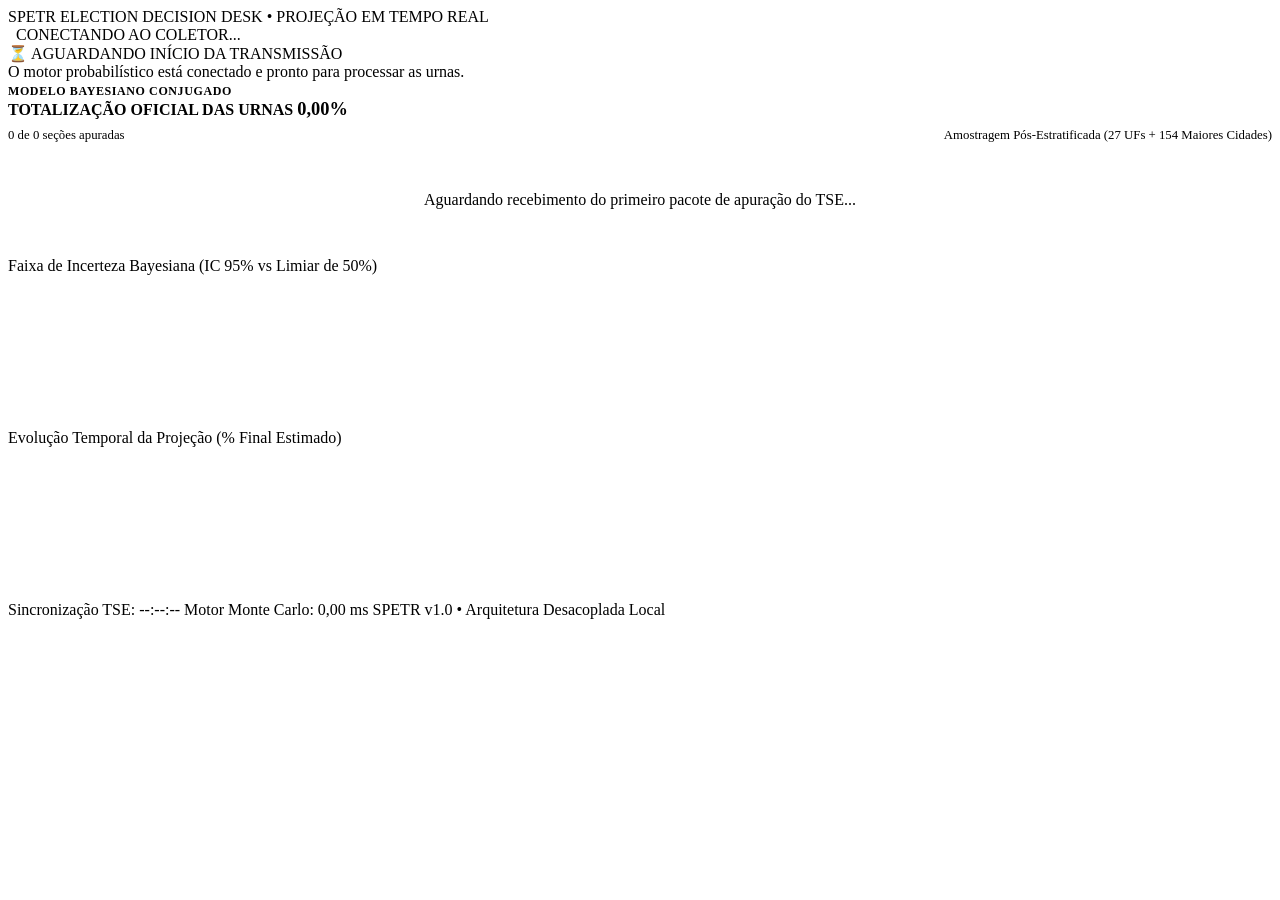
==== spetr/ui/assets/index.html @ 47c4762f "feat: implementacao completa da arquitetura desacoplada SPETR (coletor, motor bayesiano monte carlo," ====
<!DOCTYPE html>
<html lang="pt-BR">
<head>
  <meta charset="UTF-8">
  <meta name="viewport" content="width=device-width, initial-scale=1.0">
  <title>SPETR - Painel de Projeção Eleitoral em Tempo Real</title>
  <link rel="stylesheet" href="/static/css/style.css">
</head>
<body>

  <!-- Top Header -->
  <header class="header">
    <div class="header-brand">
      <span class="brand-badge">SPETR</span>
      <span class="header-title">ELECTION DECISION DESK &bull; PROJEÇÃO EM TEMPO REAL</span>
    </div>
    <div class="header-status">
      <div style="display: flex; align-items: center; gap: 0.5rem;">
        <span id="status-dot" class="status-dot"></span>
        <span id="status-text" class="status-text">CONECTANDO AO COLETOR...</span>
      </div>
    </div>
  </header>

  <main class="container">

    <!-- Decision Desk Call Alert Banner -->
    <div id="call-banner" class="call-banner">
      <div>
        <div id="call-title" class="call-title">⏳ AGUARDANDO INÍCIO DA TRANSMISSÃO</div>
        <div id="call-subtitle" class="call-subtitle">O motor probabilístico está conectado e pronto para processar as urnas.</div>
      </div>
      <div>
        <span style="font-size: 0.75rem; text-transform: uppercase; letter-spacing: 0.05em; color: var(--text-muted); font-weight: 700;">
          MODELO BAYESIANO CONJUGADO
        </span>
      </div>
    </div>

    <!-- Barra de Apuração das Urnas -->
    <section class="progress-card">
      <div class="progress-header">
        <span><strong>TOTALIZAÇÃO OFICIAL DAS URNAS</strong></span>
        <span id="pct-secoes-texto" style="font-size: 1.15rem; font-weight: 800; color: var(--accent-blue);">0,00%</span>
      </div>
      <div class="progress-bar-bg">
        <div id="secoes-bar" class="progress-bar-fill"></div>
      </div>
      <div style="display: flex; justify-content: space-between; margin-top: 0.5rem; font-size: 0.8rem; color: var(--text-muted);">
        <span id="secoes-detalhes">0 de 0 seções apuradas</span>
        <span>Amostragem Pós-Estratificada (27 UFs + 154 Maiores Cidades)</span>
      </div>
    </section>

    <!-- Placar Principal dos Candidatos -->
    <section id="candidates-container" class="candidates-grid">
      <!-- Inserido dinamicamente via JS -->
      <div class="cand-card" style="grid-column: span 2; text-align: center; padding: 3rem;">
        <div style="color: var(--text-muted); font-size: 1rem;">Aguardando recebimento do primeiro pacote de apuração do TSE...</div>
      </div>
    </section>

    <!-- Visualizadores de Incerteza e Evolução -->
    <section class="analytics-grid">
      <div class="chart-card">
        <div class="chart-title">Faixa de Incerteza Bayesiana (IC 95% vs Limiar de 50%)</div>
        <canvas id="ciCanvas"></canvas>
      </div>
      <div class="chart-card">
        <div class="chart-title">Evolução Temporal da Projeção (% Final Estimado)</div>
        <canvas id="historyCanvas"></canvas>
      </div>
    </section>

    <!-- Rodapé Informativo -->
    <footer class="footer-info">
      <span id="footer-ts">Sincronização TSE: --:--:--</span>
      <span id="footer-tempo-mc">Motor Monte Carlo: 0,00 ms</span>
      <span>SPETR v1.0 &bull; Arquitetura Desacoplada Local</span>
    </footer>

  </main>

  <script src="/static/js/app.js"></script>
</body>
</html>
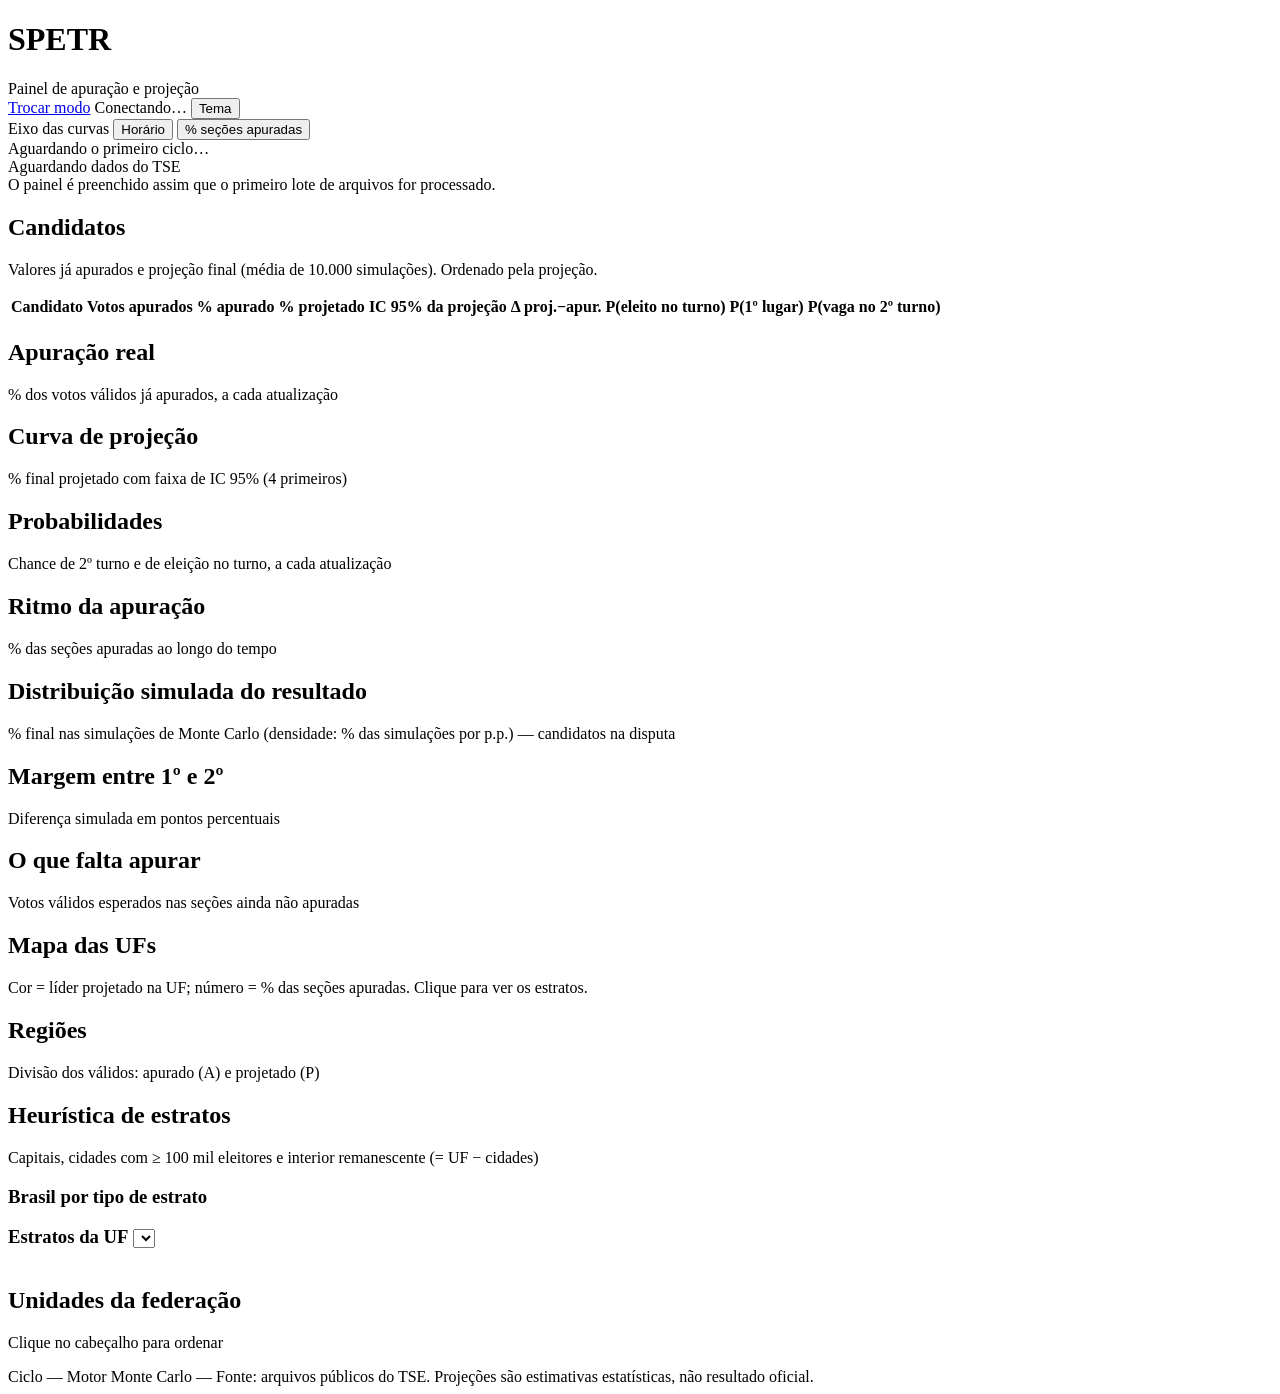
==== commit 1924e038: "feat: auditoria completa, painel de apuração, simulador embutido e build standalone Correções da aud" ====
--- a/spetr/ui/assets/index.html
+++ b/spetr/ui/assets/index.html
@@ -3,84 +3,165 @@
 <head>
   <meta charset="UTF-8">
   <meta name="viewport" content="width=device-width, initial-scale=1.0">
-  <title>SPETR - Painel de Projeção Eleitoral em Tempo Real</title>
+  <title>SPETR · Painel de Apuração</title>
   <link rel="stylesheet" href="/static/css/style.css">
 </head>
 <body>
-
-  <!-- Top Header -->
-  <header class="header">
-    <div class="header-brand">
-      <span class="brand-badge">SPETR</span>
-      <span class="header-title">ELECTION DECISION DESK &bull; PROJEÇÃO EM TEMPO REAL</span>
+  <header class="topo">
+    <div class="topo-titulo">
+      <h1>SPETR</h1>
+      <span class="selo-modo" id="selo-modo" hidden></span>
+      <span class="topo-sub" id="info-eleicao">Painel de apuração e projeção</span>
     </div>
-    <div class="header-status">
-      <div style="display: flex; align-items: center; gap: 0.5rem;">
-        <span id="status-dot" class="status-dot"></span>
-        <span id="status-text" class="status-text">CONECTANDO AO COLETOR...</span>
-      </div>
+    <div class="topo-acoes">
+      <a class="botao" id="link-simulador" href="#" target="_blank" rel="noopener" hidden>Controlar simulação</a>
+      <a class="botao" id="link-trocar" href="/inicio">Trocar modo</a>
+      <span class="conexao" id="conexao"><span class="ponto" aria-hidden="true"></span><span id="conexao-texto">Conectando…</span></span>
+      <button class="botao" id="botao-tema" type="button" aria-label="Alternar tema claro/escuro">Tema</button>
     </div>
   </header>
 
-  <main class="container">
+  <nav class="filtros" aria-label="Controles do painel">
+    <div class="segmentado" role="group" aria-label="Eixo horizontal das curvas">
+      <span class="filtro-rotulo">Eixo das curvas</span>
+      <button type="button" data-eixo="tempo" class="ativo">Horário</button>
+      <button type="button" data-eixo="secoes">% seções apuradas</button>
+    </div>
+    <div class="filtro-info" id="ultima-atualizacao">Aguardando o primeiro ciclo…</div>
+  </nav>
 
-    <!-- Decision Desk Call Alert Banner -->
-    <div id="call-banner" class="call-banner">
+  <main class="painel">
+    <section class="chamada" id="chamada" aria-live="polite">
       <div>
-        <div id="call-title" class="call-title">⏳ AGUARDANDO INÍCIO DA TRANSMISSÃO</div>
-        <div id="call-subtitle" class="call-subtitle">O motor probabilístico está conectado e pronto para processar as urnas.</div>
+        <div class="chamada-titulo" id="chamada-titulo">Aguardando dados do TSE</div>
+        <div class="chamada-sub" id="chamada-sub">O painel é preenchido assim que o primeiro lote de arquivos for processado.</div>
       </div>
-      <div>
-        <span style="font-size: 0.75rem; text-transform: uppercase; letter-spacing: 0.05em; color: var(--text-muted); font-weight: 700;">
-          MODELO BAYESIANO CONJUGADO
-        </span>
+      <div class="chamada-ic" id="chamada-ic"></div>
+    </section>
+
+    <section class="kpis" id="kpis" aria-label="Números da apuração"></section>
+
+    <section class="cartao largo">
+      <div class="cartao-topo">
+        <h2>Candidatos</h2>
+        <p class="nota" id="nota-candidatos">Valores já apurados e projeção final (média de <span id="n-sim">10.000</span> simulações). Ordenado pela projeção.</p>
       </div>
-    </div>
-
-    <!-- Barra de Apuração das Urnas -->
-    <section class="progress-card">
-      <div class="progress-header">
-        <span><strong>TOTALIZAÇÃO OFICIAL DAS URNAS</strong></span>
-        <span id="pct-secoes-texto" style="font-size: 1.15rem; font-weight: 800; color: var(--accent-blue);">0,00%</span>
-      </div>
-      <div class="progress-bar-bg">
-        <div id="secoes-bar" class="progress-bar-fill"></div>
-      </div>
-      <div style="display: flex; justify-content: space-between; margin-top: 0.5rem; font-size: 0.8rem; color: var(--text-muted);">
-        <span id="secoes-detalhes">0 de 0 seções apuradas</span>
-        <span>Amostragem Pós-Estratificada (27 UFs + 154 Maiores Cidades)</span>
+      <div class="tabela-rolagem">
+        <table class="tabela" id="tabela-candidatos">
+          <thead>
+            <tr>
+              <th scope="col">Candidato</th>
+              <th scope="col" class="num">Votos apurados</th>
+              <th scope="col" class="num">% apurado</th>
+              <th scope="col" class="num">% projetado</th>
+              <th scope="col" class="faixa-col">IC 95% da projeção</th>
+              <th scope="col" class="num">Δ proj.−apur.</th>
+              <th scope="col" class="num">P(eleito no turno)</th>
+              <th scope="col" class="num">P(1º lugar)</th>
+              <th scope="col" class="num">P(vaga no 2º turno)</th>
+            </tr>
+          </thead>
+          <tbody></tbody>
+        </table>
       </div>
     </section>
 
-    <!-- Placar Principal dos Candidatos -->
-    <section id="candidates-container" class="candidates-grid">
-      <!-- Inserido dinamicamente via JS -->
-      <div class="cand-card" style="grid-column: span 2; text-align: center; padding: 3rem;">
-        <div style="color: var(--text-muted); font-size: 1rem;">Aguardando recebimento do primeiro pacote de apuração do TSE...</div>
+    <div class="grade-2">
+      <section class="cartao">
+        <div class="cartao-topo"><h2>Apuração real</h2><p class="nota">% dos votos válidos já apurados, a cada atualização</p></div>
+        <div class="grafico" id="g-apurado"></div>
+        <div class="legenda" id="l-apurado"></div>
+      </section>
+      <section class="cartao">
+        <div class="cartao-topo"><h2>Curva de projeção</h2><p class="nota">% final projetado com faixa de IC 95% (4 primeiros)</p></div>
+        <div class="grafico" id="g-projecao"></div>
+        <div class="legenda" id="l-projecao"></div>
+      </section>
+      <section class="cartao">
+        <div class="cartao-topo"><h2>Probabilidades</h2><p class="nota">Chance de 2º turno e de eleição no turno, a cada atualização</p></div>
+        <div class="grafico" id="g-prob"></div>
+        <div class="legenda" id="l-prob"></div>
+      </section>
+      <section class="cartao">
+        <div class="cartao-topo"><h2>Ritmo da apuração</h2><p class="nota">% das seções apuradas ao longo do tempo</p></div>
+        <div class="grafico" id="g-ritmo"></div>
+        <div class="mini-kpis" id="ritmo-kpis"></div>
+      </section>
+      <section class="cartao">
+        <div class="cartao-topo"><h2>Distribuição simulada do resultado</h2><p class="nota">% final nas simulações de Monte Carlo (densidade: % das simulações por p.p.) — candidatos na disputa</p></div>
+        <div class="grafico" id="g-dist"></div>
+        <div class="legenda" id="l-dist"></div>
+      </section>
+      <section class="cartao">
+        <div class="cartao-topo"><h2>Margem entre 1º e 2º</h2><p class="nota" id="nota-margem">Diferença simulada em pontos percentuais</p></div>
+        <div class="grafico" id="g-margem"></div>
+      </section>
+    </div>
+
+    <section class="cartao largo">
+      <div class="cartao-topo"><h2>O que falta apurar</h2><p class="nota">Votos válidos esperados nas seções ainda não apuradas</p></div>
+      <div class="falta">
+        <div class="mini-kpis vertical" id="falta-kpis"></div>
+        <div class="grafico auto" id="g-restantes"></div>
       </div>
     </section>
 
-    <!-- Visualizadores de Incerteza e Evolução -->
-    <section class="analytics-grid">
-      <div class="chart-card">
-        <div class="chart-title">Faixa de Incerteza Bayesiana (IC 95% vs Limiar de 50%)</div>
-        <canvas id="ciCanvas"></canvas>
+    <div class="grade-2">
+      <section class="cartao">
+        <div class="cartao-topo"><h2>Mapa das UFs</h2><p class="nota">Cor = líder projetado na UF; número = % das seções apuradas. Clique para ver os estratos.</p></div>
+        <div class="mapa" id="mapa"></div>
+        <div class="legenda" id="l-mapa"></div>
+      </section>
+      <section class="cartao">
+        <div class="cartao-topo"><h2>Regiões</h2><p class="nota">Divisão dos válidos: apurado (A) e projetado (P)</p></div>
+        <div class="grafico auto" id="g-regioes"></div>
+        <div class="legenda" id="l-regioes"></div>
+      </section>
+    </div>
+
+    <section class="cartao largo">
+      <div class="cartao-topo">
+        <h2>Heurística de estratos</h2>
+        <p class="nota">Capitais, cidades com ≥ 100 mil eleitores e interior remanescente (= UF − cidades)</p>
       </div>
-      <div class="chart-card">
-        <div class="chart-title">Evolução Temporal da Projeção (% Final Estimado)</div>
-        <canvas id="historyCanvas"></canvas>
+      <div class="grade-2 interna">
+        <div>
+          <h3>Brasil por tipo de estrato</h3>
+          <div class="grafico auto" id="g-tipos"></div>
+          <div class="legenda" id="l-tipos"></div>
+        </div>
+        <div>
+          <h3>Estratos da UF <select id="sel-uf" aria-label="UF dos estratos"></select></h3>
+          <div class="tabela-rolagem curta">
+            <table class="tabela compacta" id="tabela-estratos">
+              <thead></thead>
+              <tbody></tbody>
+            </table>
+          </div>
+        </div>
       </div>
     </section>
 
-    <!-- Rodapé Informativo -->
-    <footer class="footer-info">
-      <span id="footer-ts">Sincronização TSE: --:--:--</span>
-      <span id="footer-tempo-mc">Motor Monte Carlo: 0,00 ms</span>
-      <span>SPETR v1.0 &bull; Arquitetura Desacoplada Local</span>
-    </footer>
-
+    <section class="cartao largo">
+      <div class="cartao-topo"><h2>Unidades da federação</h2><p class="nota">Clique no cabeçalho para ordenar</p></div>
+      <div class="tabela-rolagem">
+        <table class="tabela" id="tabela-ufs">
+          <thead></thead>
+          <tbody></tbody>
+        </table>
+      </div>
+    </section>
   </main>
 
+  <footer class="rodape">
+    <span id="rodape-ciclo">Ciclo —</span>
+    <span id="rodape-mc">Motor Monte Carlo —</span>
+    <span id="rodape-fonte">Fonte: arquivos públicos do TSE. Projeções são estimativas estatísticas, não resultado oficial.</span>
+  </footer>
+
+  <div class="tooltip" id="tooltip" role="tooltip" hidden></div>
+
+  <script src="/static/js/charts.js"></script>
   <script src="/static/js/app.js"></script>
 </body>
 </html>
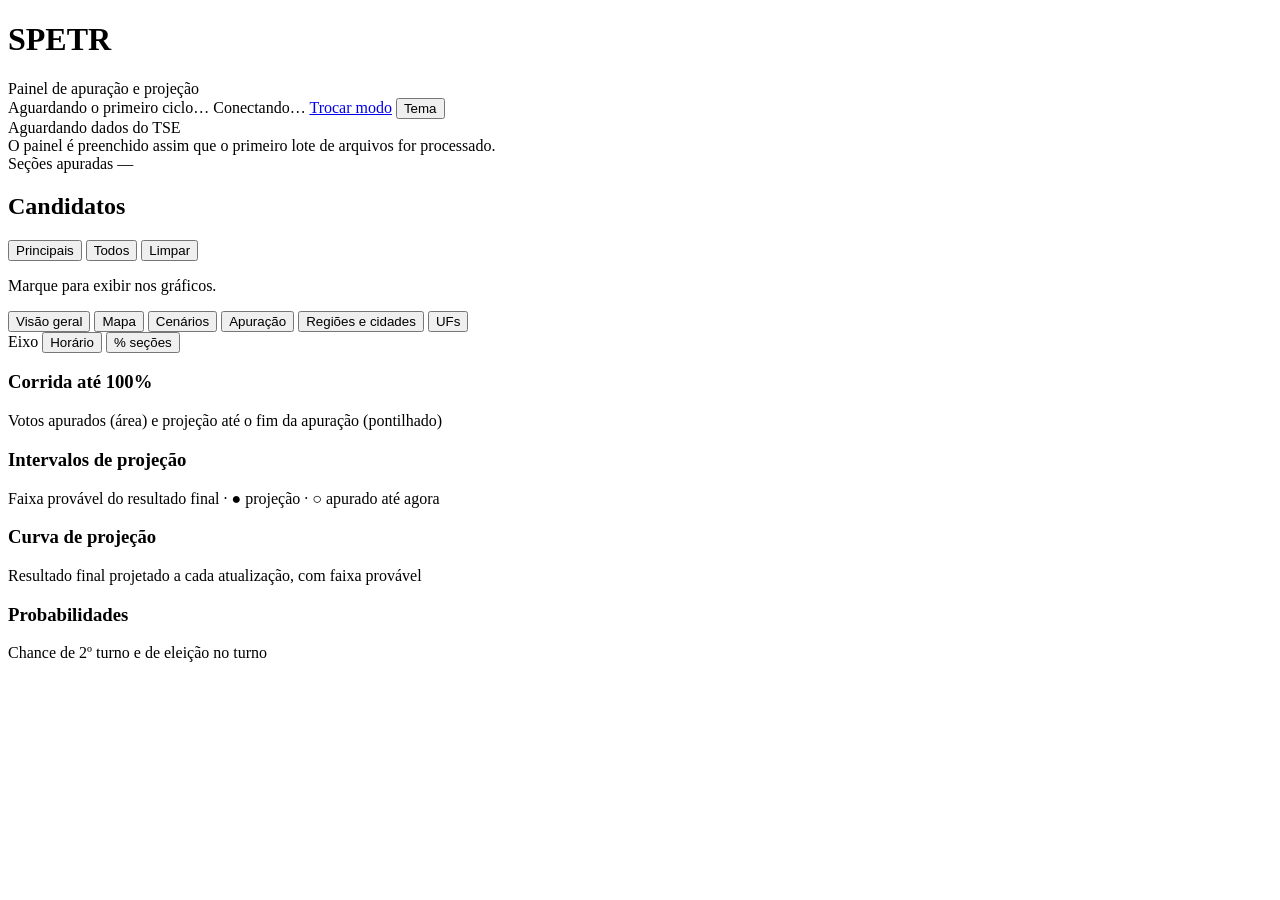
==== commit 6854d43c: "feat(ui): painel em tela única com abas, seleção de candidatos e novos gráficos ECharts - layout sem" ====
--- a/spetr/ui/assets/index.html
+++ b/spetr/ui/assets/index.html
@@ -6,7 +6,7 @@
   <title>SPETR · Painel de Apuração</title>
   <link rel="stylesheet" href="/static/css/style.css">
 </head>
-<body>
+<body class="app">
   <header class="topo">
     <div class="topo-titulo">
       <h1>SPETR</h1>
@@ -14,153 +14,170 @@
       <span class="topo-sub" id="info-eleicao">Painel de apuração e projeção</span>
     </div>
     <div class="topo-acoes">
+      <span class="topo-info" id="ultima-atualizacao">Aguardando o primeiro ciclo…</span>
+      <span class="conexao" id="conexao" title="Conexão com o servidor local"><span class="ponto" aria-hidden="true"></span><span id="conexao-texto">Conectando…</span></span>
       <a class="botao" id="link-simulador" href="#" target="_blank" rel="noopener" hidden>Controlar simulação</a>
       <a class="botao" id="link-trocar" href="/inicio">Trocar modo</a>
-      <span class="conexao" id="conexao"><span class="ponto" aria-hidden="true"></span><span id="conexao-texto">Conectando…</span></span>
       <button class="botao" id="botao-tema" type="button" aria-label="Alternar tema claro/escuro">Tema</button>
     </div>
   </header>
 
-  <nav class="filtros" aria-label="Controles do painel">
-    <div class="segmentado" role="group" aria-label="Eixo horizontal das curvas">
-      <span class="filtro-rotulo">Eixo das curvas</span>
-      <button type="button" data-eixo="tempo" class="ativo">Horário</button>
-      <button type="button" data-eixo="secoes">% seções apuradas</button>
+  <section class="faixa-status" aria-label="Situação da apuração">
+    <div class="chamada" id="chamada" aria-live="polite">
+      <div class="chamada-titulo" id="chamada-titulo">Aguardando dados do TSE</div>
+      <div class="chamada-sub" id="chamada-sub">O painel é preenchido assim que o primeiro lote de arquivos for processado.</div>
     </div>
-    <div class="filtro-info" id="ultima-atualizacao">Aguardando o primeiro ciclo…</div>
-  </nav>
+    <div class="anel-secoes">
+      <div class="grafico-anel" id="g-anel" role="img" aria-label="Seções apuradas"></div>
+      <div class="anel-legenda">
+        <span class="kpi-rotulo">Seções apuradas</span>
+        <span class="kpi-detalhe" id="anel-detalhe">—</span>
+      </div>
+    </div>
+    <div class="kpis" id="kpis"></div>
+  </section>
 
-  <main class="painel">
-    <section class="chamada" id="chamada" aria-live="polite">
-      <div>
-        <div class="chamada-titulo" id="chamada-titulo">Aguardando dados do TSE</div>
-        <div class="chamada-sub" id="chamada-sub">O painel é preenchido assim que o primeiro lote de arquivos for processado.</div>
-      </div>
-      <div class="chamada-ic" id="chamada-ic"></div>
-    </section>
-
-    <section class="kpis" id="kpis" aria-label="Números da apuração"></section>
-
-    <section class="cartao largo">
+  <main class="corpo">
+    <aside class="cartao painel-candidatos" aria-label="Candidatos">
       <div class="cartao-topo">
         <h2>Candidatos</h2>
-        <p class="nota" id="nota-candidatos">Valores já apurados e projeção final (média de <span id="n-sim">10.000</span> simulações). Ordenado pela projeção.</p>
-      </div>
-      <div class="tabela-rolagem">
-        <table class="tabela" id="tabela-candidatos">
-          <thead>
-            <tr>
-              <th scope="col">Candidato</th>
-              <th scope="col" class="num">Votos apurados</th>
-              <th scope="col" class="num">% apurado</th>
-              <th scope="col" class="num">% projetado</th>
-              <th scope="col" class="faixa-col">IC 95% da projeção</th>
-              <th scope="col" class="num">Δ proj.−apur.</th>
-              <th scope="col" class="num">P(eleito no turno)</th>
-              <th scope="col" class="num">P(1º lugar)</th>
-              <th scope="col" class="num">P(vaga no 2º turno)</th>
-            </tr>
-          </thead>
-          <tbody></tbody>
-        </table>
-      </div>
-    </section>
-
-    <div class="grade-2">
-      <section class="cartao">
-        <div class="cartao-topo"><h2>Apuração real</h2><p class="nota">% dos votos válidos já apurados, a cada atualização</p></div>
-        <div class="grafico" id="g-apurado"></div>
-        <div class="legenda" id="l-apurado"></div>
-      </section>
-      <section class="cartao">
-        <div class="cartao-topo"><h2>Curva de projeção</h2><p class="nota">% final projetado com faixa de IC 95% (4 primeiros)</p></div>
-        <div class="grafico" id="g-projecao"></div>
-        <div class="legenda" id="l-projecao"></div>
-      </section>
-      <section class="cartao">
-        <div class="cartao-topo"><h2>Probabilidades</h2><p class="nota">Chance de 2º turno e de eleição no turno, a cada atualização</p></div>
-        <div class="grafico" id="g-prob"></div>
-        <div class="legenda" id="l-prob"></div>
-      </section>
-      <section class="cartao">
-        <div class="cartao-topo"><h2>Ritmo da apuração</h2><p class="nota">% das seções apuradas ao longo do tempo</p></div>
-        <div class="grafico" id="g-ritmo"></div>
-        <div class="mini-kpis" id="ritmo-kpis"></div>
-      </section>
-      <section class="cartao">
-        <div class="cartao-topo"><h2>Distribuição simulada do resultado</h2><p class="nota">% final nas simulações de Monte Carlo (densidade: % das simulações por p.p.) — candidatos na disputa</p></div>
-        <div class="grafico" id="g-dist"></div>
-        <div class="legenda" id="l-dist"></div>
-      </section>
-      <section class="cartao">
-        <div class="cartao-topo"><h2>Margem entre 1º e 2º</h2><p class="nota" id="nota-margem">Diferença simulada em pontos percentuais</p></div>
-        <div class="grafico" id="g-margem"></div>
-      </section>
-    </div>
-
-    <section class="cartao largo">
-      <div class="cartao-topo"><h2>O que falta apurar</h2><p class="nota">Votos válidos esperados nas seções ainda não apuradas</p></div>
-      <div class="falta">
-        <div class="mini-kpis vertical" id="falta-kpis"></div>
-        <div class="grafico auto" id="g-restantes"></div>
-      </div>
-    </section>
-
-    <div class="grade-2">
-      <section class="cartao">
-        <div class="cartao-topo"><h2>Mapa das UFs</h2><p class="nota">Cor = líder projetado na UF; número = % das seções apuradas. Clique para ver os estratos.</p></div>
-        <div class="mapa" id="mapa"></div>
-        <div class="legenda" id="l-mapa"></div>
-      </section>
-      <section class="cartao">
-        <div class="cartao-topo"><h2>Regiões</h2><p class="nota">Divisão dos válidos: apurado (A) e projetado (P)</p></div>
-        <div class="grafico auto" id="g-regioes"></div>
-        <div class="legenda" id="l-regioes"></div>
-      </section>
-    </div>
-
-    <section class="cartao largo">
-      <div class="cartao-topo">
-        <h2>Heurística de estratos</h2>
-        <p class="nota">Capitais, cidades com ≥ 100 mil eleitores e interior remanescente (= UF − cidades)</p>
-      </div>
-      <div class="grade-2 interna">
-        <div>
-          <h3>Brasil por tipo de estrato</h3>
-          <div class="grafico auto" id="g-tipos"></div>
-          <div class="legenda" id="l-tipos"></div>
-        </div>
-        <div>
-          <h3>Estratos da UF <select id="sel-uf" aria-label="UF dos estratos"></select></h3>
-          <div class="tabela-rolagem curta">
-            <table class="tabela compacta" id="tabela-estratos">
-              <thead></thead>
-              <tbody></tbody>
-            </table>
-          </div>
+        <div class="atalhos" role="group" aria-label="Seleção de candidatos nos gráficos">
+          <button type="button" class="botao-mini" data-selecao="principais" title="Os mais bem projetados">Principais</button>
+          <button type="button" class="botao-mini" data-selecao="todos">Todos</button>
+          <button type="button" class="botao-mini" data-selecao="nenhum">Limpar</button>
         </div>
       </div>
-    </section>
+      <p class="nota" id="nota-candidatos">Marque para exibir nos gráficos.</p>
+      <ul class="lista-candidatos" id="lista-candidatos"></ul>
+      <section class="confronto" id="confronto" hidden aria-label="Confronto do 2º turno">
+        <h3>Confronto</h3>
+        <div class="grafico" id="g-confronto"></div>
+        <div class="mini-kpis vertical" id="confronto-kpis"></div>
+      </section>
+    </aside>
 
-    <section class="cartao largo">
-      <div class="cartao-topo"><h2>Unidades da federação</h2><p class="nota">Clique no cabeçalho para ordenar</p></div>
-      <div class="tabela-rolagem">
-        <table class="tabela" id="tabela-ufs">
-          <thead></thead>
-          <tbody></tbody>
-        </table>
+    <section class="cartao area-abas">
+      <div class="barra-abas">
+        <div class="abas" role="tablist" aria-label="Seções do painel">
+          <button type="button" role="tab" data-aba="geral" id="tab-geral" aria-controls="aba-geral">Visão geral</button>
+          <button type="button" role="tab" data-aba="mapa" id="tab-mapa" aria-controls="aba-mapa">Mapa</button>
+          <button type="button" role="tab" data-aba="simulacao" id="tab-simulacao" aria-controls="aba-simulacao">Cenários</button>
+          <button type="button" role="tab" data-aba="apuracao" id="tab-apuracao" aria-controls="aba-apuracao">Apuração</button>
+          <button type="button" role="tab" data-aba="estratos" id="tab-estratos" aria-controls="aba-estratos">Regiões e cidades</button>
+          <button type="button" role="tab" data-aba="ufs" id="tab-ufs" aria-controls="aba-ufs">UFs</button>
+        </div>
+        <div class="segmentado" role="group" aria-label="Eixo horizontal das curvas" id="controle-eixo">
+          <span class="filtro-rotulo">Eixo</span>
+          <button type="button" data-eixo="tempo" class="ativo">Horário</button>
+          <button type="button" data-eixo="secoes">% seções</button>
+        </div>
+      </div>
+
+      <!-- Visão geral -->
+      <div class="aba grade-2x2" role="tabpanel" id="aba-geral" aria-labelledby="tab-geral" data-aba="geral">
+        <article class="bloco">
+          <header><h3>Corrida até 100%</h3><span class="nota">Votos apurados (área) e projeção até o fim da apuração (pontilhado)</span></header>
+          <div class="grafico preenche" id="g-corrida"></div>
+        </article>
+        <article class="bloco">
+          <header><h3>Intervalos de projeção</h3><span class="nota">Faixa provável do resultado final · ● projeção · ○ apurado até agora</span></header>
+          <div class="grafico preenche" id="g-intervalos"></div>
+        </article>
+        <article class="bloco">
+          <header><h3>Curva de projeção</h3><span class="nota">Resultado final projetado a cada atualização, com faixa provável</span></header>
+          <div class="grafico preenche" id="g-projecao"></div>
+        </article>
+        <article class="bloco">
+          <header><h3>Probabilidades</h3><span class="nota" id="nota-prob">Chance de 2º turno e de eleição no turno</span></header>
+          <div class="grafico preenche" id="g-prob"></div>
+        </article>
+      </div>
+
+      <!-- Mapa -->
+      <div class="aba grade-mapa" role="tabpanel" id="aba-mapa" aria-labelledby="tab-mapa" data-aba="mapa" hidden>
+        <article class="bloco">
+          <header>
+            <h3>Brasil por UF</h3>
+            <div class="segmentado pequeno" role="group" aria-label="O que o mapa mostra" id="controle-mapa">
+              <button type="button" data-mapa="lider" class="ativo">Líder projetado</button>
+              <button type="button" data-mapa="apurado">% apurado</button>
+              <button type="button" data-mapa="vantagem">Vantagem 1º × 2º</button>
+            </div>
+          </header>
+          <div class="grafico preenche" id="g-mapa"></div>
+          <div class="rodape-bloco" id="mapa-rodape"></div>
+        </article>
+        <article class="bloco detalhe-uf">
+          <header><h3 id="uf-titulo">UF</h3><span class="nota">Clique no mapa para trocar</span></header>
+          <div class="mini-kpis" id="uf-kpis"></div>
+          <div class="grafico preenche curto" id="g-uf-barras"></div>
+          <div class="tabela-rolagem">
+            <table class="tabela compacta" id="tabela-estratos"><thead></thead><tbody></tbody></table>
+          </div>
+        </article>
+      </div>
+
+      <!-- Simulação -->
+      <div class="aba grade-sim" role="tabpanel" id="aba-simulacao" aria-labelledby="tab-simulacao" data-aba="simulacao" hidden>
+        <article class="bloco">
+          <header><h3>Resultados possíveis</h3><span class="nota">Quanto mais alto, mais provável o resultado final</span></header>
+          <div class="grafico preenche" id="g-dist"></div>
+        </article>
+        <article class="bloco">
+          <header><h3>Margem entre 1º e 2º</h3><span class="nota" id="nota-margem">Diferença final provável, em pontos percentuais</span></header>
+          <div class="grafico preenche" id="g-margem"></div>
+        </article>
+        <article class="bloco largo">
+          <header><h3>O que falta apurar</h3><span class="nota">Votos válidos esperados nas seções restantes, por UF</span></header>
+          <div class="falta">
+            <div class="mini-kpis vertical" id="falta-kpis"></div>
+            <div class="grafico preenche" id="g-restantes"></div>
+          </div>
+        </article>
+      </div>
+
+      <!-- Apuração -->
+      <div class="aba grade-ap" role="tabpanel" id="aba-apuracao" aria-labelledby="tab-apuracao" data-aba="apuracao" hidden>
+        <article class="bloco">
+          <header><h3>Apuração real</h3><span class="nota">% dos válidos já apurados, a cada atualização</span></header>
+          <div class="grafico preenche" id="g-apurado"></div>
+        </article>
+        <article class="bloco">
+          <header><h3>Ritmo da apuração</h3><span class="nota">% das seções apuradas ao longo do tempo</span></header>
+          <div class="mini-kpis" id="ritmo-kpis"></div>
+          <div class="grafico preenche" id="g-ritmo"></div>
+        </article>
+        <article class="bloco largo">
+          <header><h3>Seções apuradas por UF</h3><span class="nota">% das seções de cada UF · linha = média nacional</span></header>
+          <div class="grafico preenche" id="g-apuracao-uf"></div>
+        </article>
+      </div>
+
+      <!-- Regiões e estratos -->
+      <div class="aba grade-2x1" role="tabpanel" id="aba-estratos" aria-labelledby="tab-estratos" data-aba="estratos" hidden>
+        <article class="bloco">
+          <header><h3>Regiões</h3><span class="nota">Divisão dos válidos: apurado (A) e projetado (P)</span></header>
+          <div class="grafico preenche" id="g-regioes"></div>
+        </article>
+        <article class="bloco">
+          <header><h3>Capitais, cidades grandes e interior</h3><span class="nota">Votos apurados em cada tipo de lugar</span></header>
+          <div class="grafico preenche" id="g-tipos"></div>
+          <p class="nota explicacao">Cada UF é dividida em capital, cidades com mais de 100 mil eleitores e o restante do interior. Cada parte é projetada com a própria tendência, porque as urnas não chegam todas ao mesmo tempo: capitais costumam ser apuradas antes do interior, e isso distorce o resultado parcial.</p>
+        </article>
+      </div>
+
+      <!-- UFs -->
+      <div class="aba" role="tabpanel" id="aba-ufs" aria-labelledby="tab-ufs" data-aba="ufs" hidden>
+        <div class="tabela-rolagem cheia">
+          <table class="tabela" id="tabela-ufs"><thead></thead><tbody></tbody></table>
+        </div>
       </div>
     </section>
   </main>
 
-  <footer class="rodape">
-    <span id="rodape-ciclo">Ciclo —</span>
-    <span id="rodape-mc">Motor Monte Carlo —</span>
-    <span id="rodape-fonte">Fonte: arquivos públicos do TSE. Projeções são estimativas estatísticas, não resultado oficial.</span>
-  </footer>
-
   <div class="tooltip" id="tooltip" role="tooltip" hidden></div>
 
+  <script src="/static/js/vendor/echarts.min.js"></script>
   <script src="/static/js/charts.js"></script>
   <script src="/static/js/app.js"></script>
 </body>
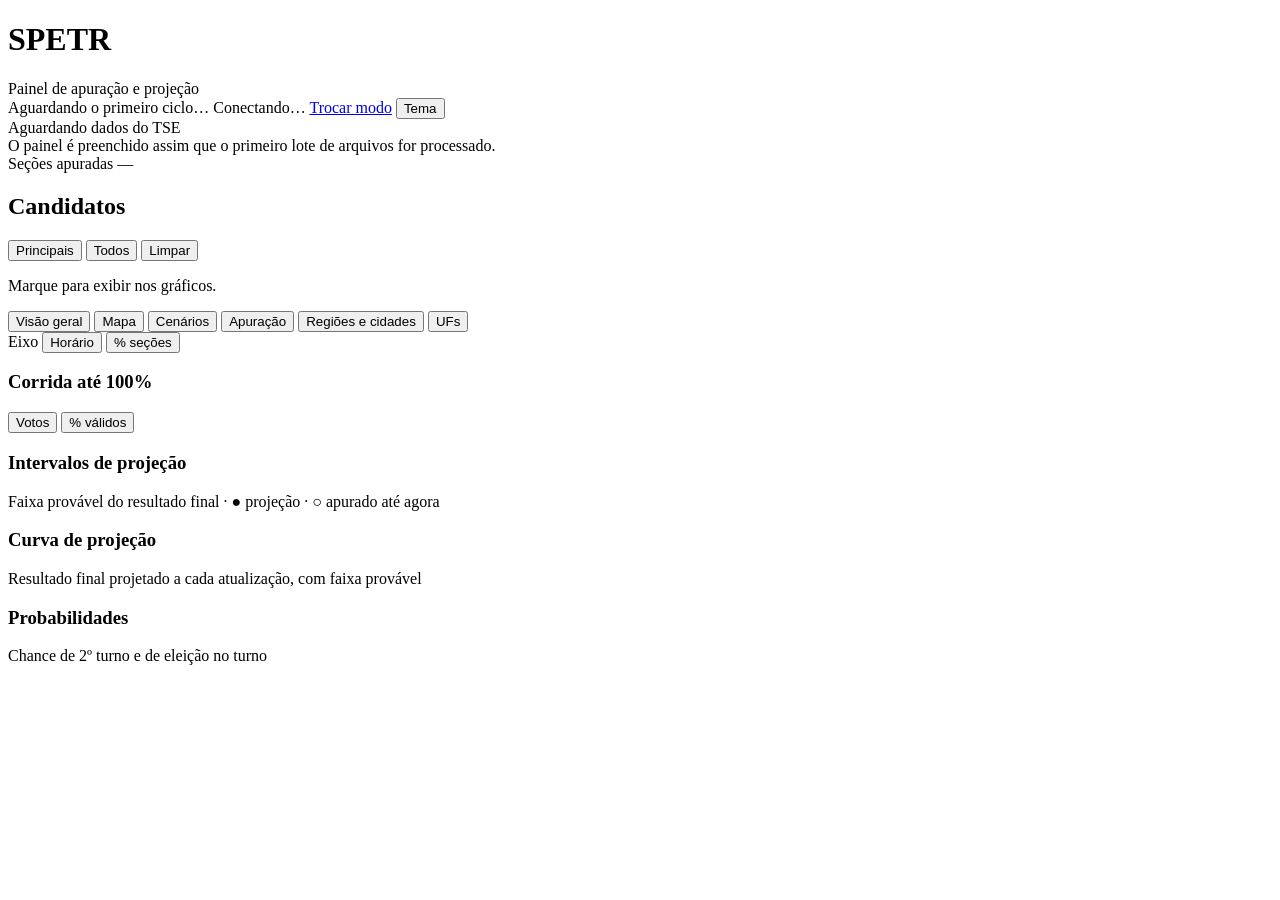
==== commit 1733d943: "feat(ui): corrida até 100% em votos ou % dos válidos; seções apuradas agrupadas por região - corrida" ====
--- a/spetr/ui/assets/index.html
+++ b/spetr/ui/assets/index.html
@@ -76,8 +76,14 @@
       <!-- Visão geral -->
       <div class="aba grade-2x2" role="tabpanel" id="aba-geral" aria-labelledby="tab-geral" data-aba="geral">
         <article class="bloco">
-          <header><h3>Corrida até 100%</h3><span class="nota">Votos apurados (área) e projeção até o fim da apuração (pontilhado)</span></header>
-          <div class="grafico preenche" id="g-corrida"></div>
+          <header>
+            <h3>Corrida até 100%</h3>
+            <div class="segmentado pequeno" role="group" aria-label="Medida da corrida" id="controle-corrida">
+              <button type="button" data-corrida="votos" class="ativo">Votos</button>
+              <button type="button" data-corrida="pct">% válidos</button>
+            </div>
+          </header>
+          <div class="grafico preenche" id="g-corrida" title="Área: apurado até agora · pontilhado: projeção até 100% das seções"></div>
         </article>
         <article class="bloco">
           <header><h3>Intervalos de projeção</h3><span class="nota">Faixa provável do resultado final · ● projeção · ○ apurado até agora</span></header>
@@ -148,7 +154,7 @@
           <div class="grafico preenche" id="g-ritmo"></div>
         </article>
         <article class="bloco largo">
-          <header><h3>Seções apuradas por UF</h3><span class="nota">% das seções de cada UF · linha = média nacional</span></header>
+          <header><h3>Seções apuradas por UF e região</h3><span class="nota">% das seções de cada UF · linhas: média de cada região e do Brasil</span></header>
           <div class="grafico preenche" id="g-apuracao-uf"></div>
         </article>
       </div>
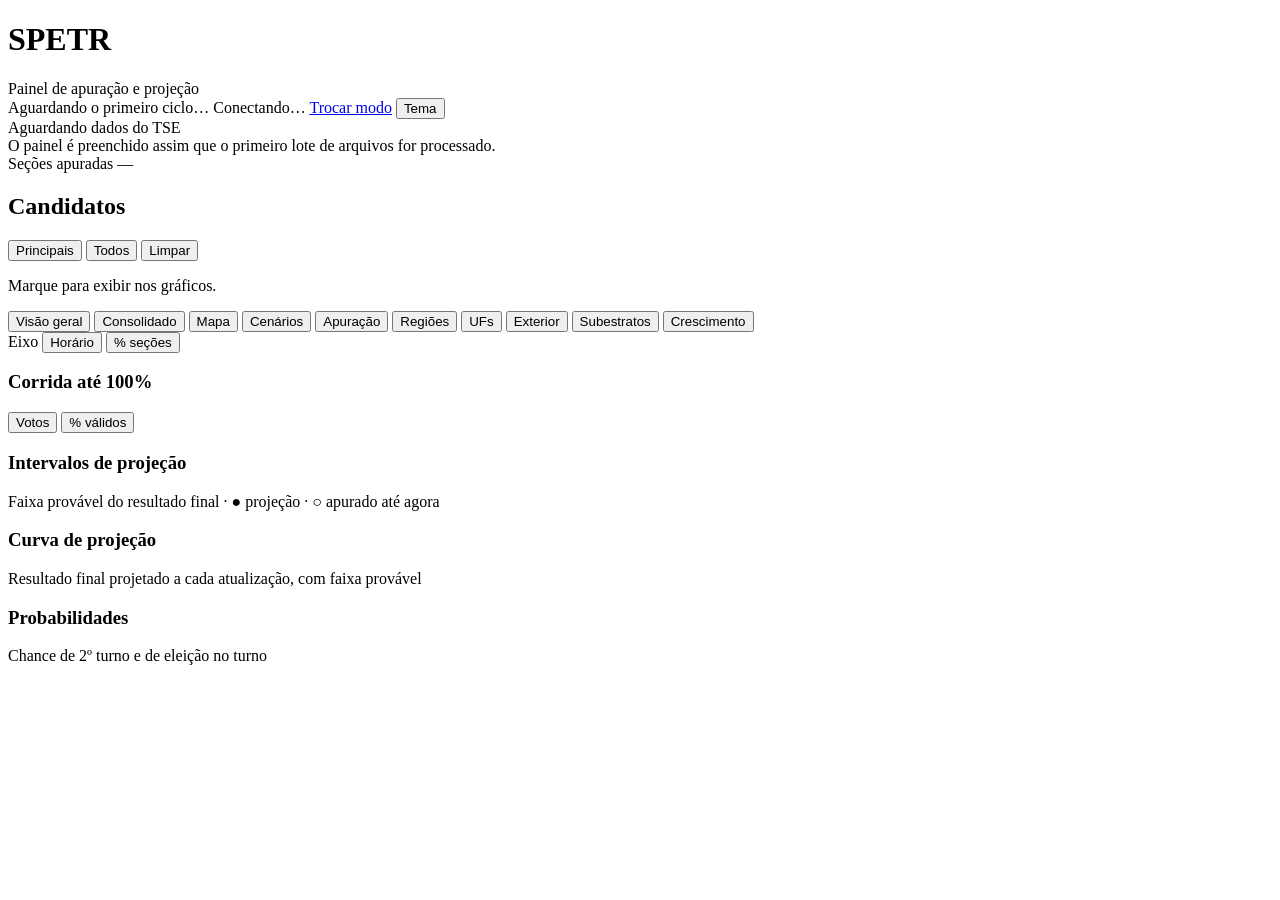
==== commit 79894690: "feat: add replay functionality for election results and growth projection analysis - Implemented `re" ====
--- a/spetr/ui/assets/index.html
+++ b/spetr/ui/assets/index.html
@@ -60,11 +60,15 @@
       <div class="barra-abas">
         <div class="abas" role="tablist" aria-label="Seções do painel">
           <button type="button" role="tab" data-aba="geral" id="tab-geral" aria-controls="aba-geral">Visão geral</button>
+          <button type="button" role="tab" data-aba="consolidado" id="tab-consolidado" aria-controls="aba-consolidado">Consolidado</button>
           <button type="button" role="tab" data-aba="mapa" id="tab-mapa" aria-controls="aba-mapa">Mapa</button>
           <button type="button" role="tab" data-aba="simulacao" id="tab-simulacao" aria-controls="aba-simulacao">Cenários</button>
           <button type="button" role="tab" data-aba="apuracao" id="tab-apuracao" aria-controls="aba-apuracao">Apuração</button>
-          <button type="button" role="tab" data-aba="estratos" id="tab-estratos" aria-controls="aba-estratos">Regiões e cidades</button>
+          <button type="button" role="tab" data-aba="estratos" id="tab-estratos" aria-controls="aba-estratos">Regiões</button>
           <button type="button" role="tab" data-aba="ufs" id="tab-ufs" aria-controls="aba-ufs">UFs</button>
+          <button type="button" role="tab" data-aba="exterior" id="tab-exterior" aria-controls="aba-exterior">Exterior</button>
+          <button type="button" role="tab" data-aba="subestratos" id="tab-subestratos" aria-controls="aba-subestratos">Subestratos</button>
+          <button type="button" role="tab" data-aba="crescimento" id="tab-crescimento" aria-controls="aba-crescimento">Crescimento</button>
         </div>
         <div class="segmentado" role="group" aria-label="Eixo horizontal das curvas" id="controle-eixo">
           <span class="filtro-rotulo">Eixo</span>
@@ -96,6 +100,24 @@
         <article class="bloco">
           <header><h3>Probabilidades</h3><span class="nota" id="nota-prob">Chance de 2º turno e de eleição no turno</span></header>
           <div class="grafico preenche" id="g-prob"></div>
+        </article>
+      </div>
+
+      <!-- Consolidado -->
+      <div class="aba grade-consolidado" role="tabpanel" id="aba-consolidado" aria-labelledby="tab-consolidado" data-aba="consolidado" hidden>
+        <article class="bloco">
+          <header><h3>Resultado por candidato</h3><span class="nota" id="nota-consolidado">Votos apurados e projeção final</span></header>
+          <div class="tabela-rolagem">
+            <table class="tabela densa" id="tabela-consolidado"><thead></thead><tbody></tbody><tfoot></tfoot></table>
+          </div>
+        </article>
+        <article class="bloco">
+          <header><h3>Totais da eleição</h3><span class="nota">Apurado até agora</span></header>
+          <div class="tabela-rolagem curta-auto">
+            <table class="tabela densa" id="tabela-totais"><tbody></tbody></table>
+          </div>
+          <h3 class="subtitulo">Composição do eleitorado e dos votos</h3>
+          <div class="grafico preenche" id="g-composicao"></div>
         </article>
       </div>
 
@@ -118,7 +140,7 @@
           <div class="mini-kpis" id="uf-kpis"></div>
           <div class="grafico preenche curto" id="g-uf-barras"></div>
           <div class="tabela-rolagem">
-            <table class="tabela compacta" id="tabela-estratos"><thead></thead><tbody></tbody></table>
+            <table class="tabela densa" id="tabela-estratos"><thead></thead><tbody></tbody></table>
           </div>
         </article>
       </div>
@@ -172,6 +194,76 @@
         </article>
       </div>
 
+      <!-- Exterior -->
+      <div class="aba grade-exterior" role="tabpanel" id="aba-exterior" aria-labelledby="tab-exterior" data-aba="exterior" hidden>
+        <article class="bloco">
+          <header><h3>Exterior por país</h3><span class="nota" id="nota-exterior">Países com mais votos apurados</span></header>
+          <div class="mini-kpis" id="exterior-kpis"></div>
+          <div class="grafico preenche" id="g-exterior"></div>
+        </article>
+        <article class="bloco">
+          <header><h3>Países e cidades</h3><span class="nota">Clique num país para ver as cidades</span></header>
+          <div class="tabela-rolagem">
+            <table class="tabela densa" id="tabela-exterior"><thead></thead><tbody></tbody></table>
+          </div>
+        </article>
+      </div>
+
+      <!-- Subestratos (ex.: MG Norte × Sul) -->
+      <div class="aba grade-2x2" role="tabpanel" id="aba-subestratos" aria-labelledby="tab-subestratos" data-aba="subestratos" hidden>
+        <article class="bloco">
+          <header>
+            <h3 id="sub-titulo">Normal × subestratificado</h3>
+            <div class="segmentado pequeno" role="group" aria-label="Versão que define a projeção principal e a chamada" id="controle-versao">
+              <button type="button" data-versao="subestratificado">Subestratificado</button>
+              <button type="button" data-versao="normal">Normal</button>
+            </div>
+          </header>
+          <div class="mini-kpis" id="sub-kpis"></div>
+          <div class="grafico preenche" id="g-sub-intervalos"></div>
+        </article>
+        <article class="bloco">
+          <header><h3>Interior por versão</h3><span class="nota">Normal: um só interior · subestratificado: grupos separados</span></header>
+          <div class="tabela-rolagem">
+            <table class="tabela densa" id="tabela-sub"><thead></thead><tbody></tbody></table>
+          </div>
+          <p class="nota explicacao" id="sub-explicacao"></p>
+        </article>
+        <article class="bloco">
+          <header><h3 id="sub-hist-titulo">Projeção na UF ao longo da apuração</h3><span class="nota">Linha grossa: subestratificado · fina: normal</span></header>
+          <div class="grafico preenche" id="g-sub-uf"></div>
+        </article>
+        <article class="bloco">
+          <header><h3>Efeito no resultado nacional</h3><span class="nota">Linha grossa: subestratificado · fina: normal</span></header>
+          <div class="grafico preenche" id="g-sub-nacional"></div>
+        </article>
+      </div>
+
+      <!-- Crescimento (projeção extra) -->
+      <div class="aba grade-2x2" role="tabpanel" id="aba-crescimento" aria-labelledby="tab-crescimento" data-aba="crescimento" hidden>
+        <article class="bloco">
+          <header><h3>Principal × crescimento</h3><span class="nota">Linha grossa: projeção principal · fina: por razão de crescimento</span></header>
+          <div class="grafico preenche" id="g-cresc"></div>
+        </article>
+        <article class="bloco">
+          <header><h3>Diferença entre as projeções</h3><span class="nota">Crescimento − principal, em pontos percentuais</span></header>
+          <div class="grafico preenche" id="g-cresc-dif"></div>
+        </article>
+        <article class="bloco">
+          <header><h3>Por UF</h3><span class="nota">Projeção principal e por crescimento</span></header>
+          <div class="tabela-rolagem">
+            <table class="tabela densa" id="tabela-cresc-uf"><thead></thead><tbody></tbody></table>
+          </div>
+        </article>
+        <article class="bloco">
+          <header><h3>Por estrato</h3><span class="nota">Votos por eleitor na janela recente × eleitores que faltam</span></header>
+          <div class="tabela-rolagem">
+            <table class="tabela densa" id="tabela-cresc-estratos"><thead></thead><tbody></tbody></table>
+          </div>
+          <p class="nota explicacao">Leitura extra: não entra na projeção principal nem na chamada. Em cada estrato, mede quantos votos cada candidato ganhou por eleitor nas seções apuradas recentemente (últimos 15% das seções) e aplica essa razão aos eleitores que ainda faltam. Com poucas seções novas, usa a razão acumulada.</p>
+        </article>
+      </div>
+
       <!-- UFs -->
       <div class="aba" role="tabpanel" id="aba-ufs" aria-labelledby="tab-ufs" data-aba="ufs" hidden>
         <div class="tabela-rolagem cheia">
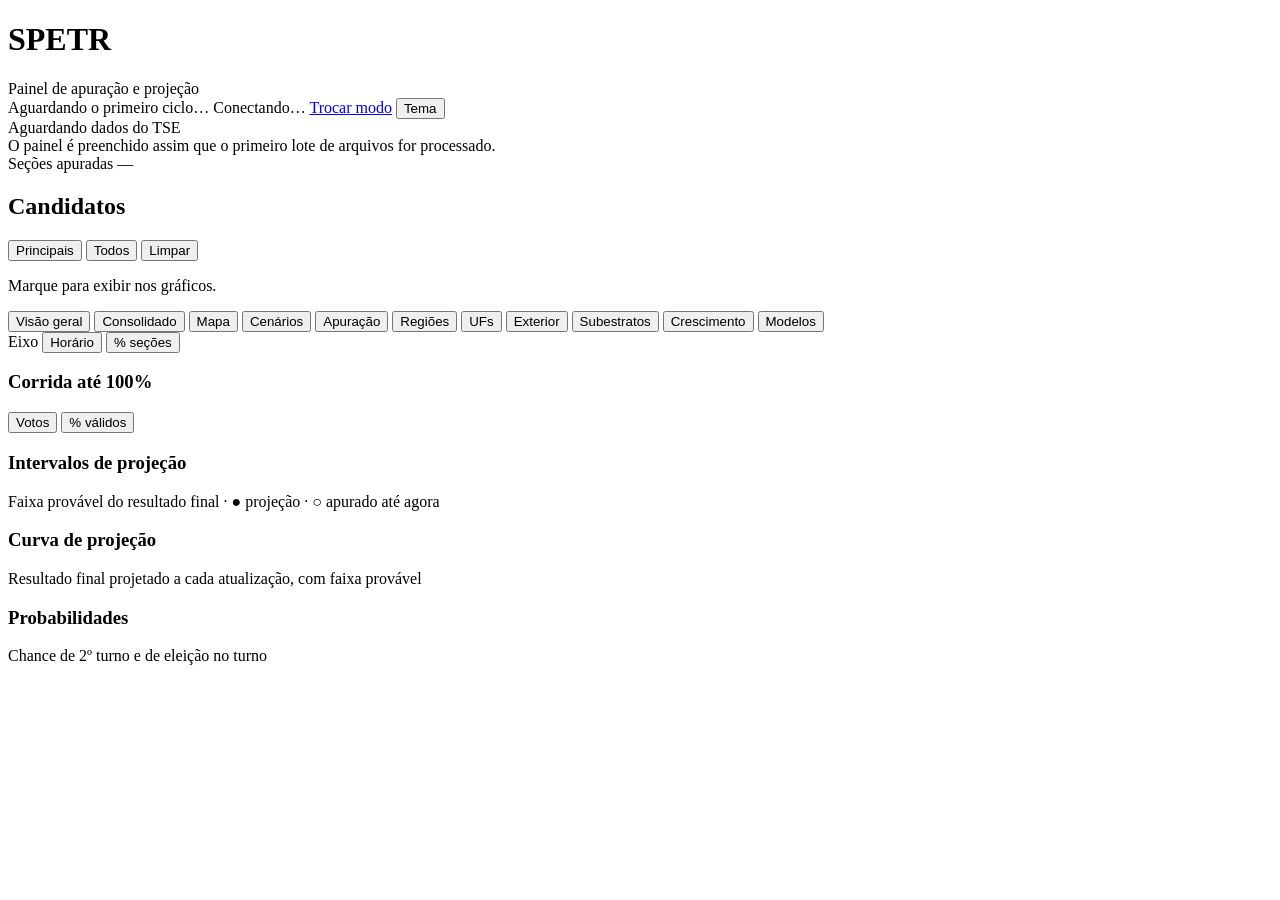
==== commit c381ad69: "feat: add support for city grouping in electoral projections and enhance growth analysis - Introduce" ====
--- a/spetr/ui/assets/index.html
+++ b/spetr/ui/assets/index.html
@@ -69,6 +69,7 @@
           <button type="button" role="tab" data-aba="exterior" id="tab-exterior" aria-controls="aba-exterior">Exterior</button>
           <button type="button" role="tab" data-aba="subestratos" id="tab-subestratos" aria-controls="aba-subestratos">Subestratos</button>
           <button type="button" role="tab" data-aba="crescimento" id="tab-crescimento" aria-controls="aba-crescimento">Crescimento</button>
+          <button type="button" role="tab" data-aba="modelos" id="tab-modelos" aria-controls="aba-modelos">Modelos</button>
         </div>
         <div class="segmentado" role="group" aria-label="Eixo horizontal das curvas" id="controle-eixo">
           <span class="filtro-rotulo">Eixo</span>
@@ -130,6 +131,7 @@
               <button type="button" data-mapa="lider" class="ativo">Líder projetado</button>
               <button type="button" data-mapa="apurado">% apurado</button>
               <button type="button" data-mapa="vantagem">Vantagem 1º × 2º</button>
+              <button type="button" data-mapa="crescimento" title="Vantagem 1º × 2º pela razão de crescimento">Vantagem (crescimento)</button>
             </div>
           </header>
           <div class="grafico preenche" id="g-mapa"></div>
@@ -264,6 +266,28 @@
         </article>
       </div>
 
+      <!-- Modelos lado a lado -->
+      <div class="aba grade-modelos" role="tabpanel" id="aba-modelos" aria-labelledby="tab-modelos" data-aba="modelos" hidden>
+        <div class="cartoes-modelos largo" id="cartoes-modelos"></div>
+        <article class="bloco">
+          <header><h3 id="modelos-hist-titulo">Modelos ao longo da apuração</h3><span class="nota">Linha grossa: Monte Carlo subestratificado (seu modelo)</span></header>
+          <div class="grafico preenche" id="g-modelos"></div>
+        </article>
+        <article class="bloco">
+          <header>
+            <h3>Estados pela razão de crescimento</h3>
+            <div class="segmentado pequeno" role="group" aria-label="Estratificação usada na razão de crescimento" id="controle-cresc-versao">
+              <button type="button" data-cresc-versao="subestratificado">Subestratificado</button>
+              <button type="button" data-cresc-versao="normal">Normal</button>
+            </div>
+          </header>
+          <div class="tabela-rolagem">
+            <table class="tabela densa" id="tabela-modelos-uf"><thead></thead><tbody></tbody></table>
+          </div>
+          <p class="nota explicacao" id="modelos-explicacao"></p>
+        </article>
+      </div>
+
       <!-- UFs -->
       <div class="aba" role="tabpanel" id="aba-ufs" aria-labelledby="tab-ufs" data-aba="ufs" hidden>
         <div class="tabela-rolagem cheia">
